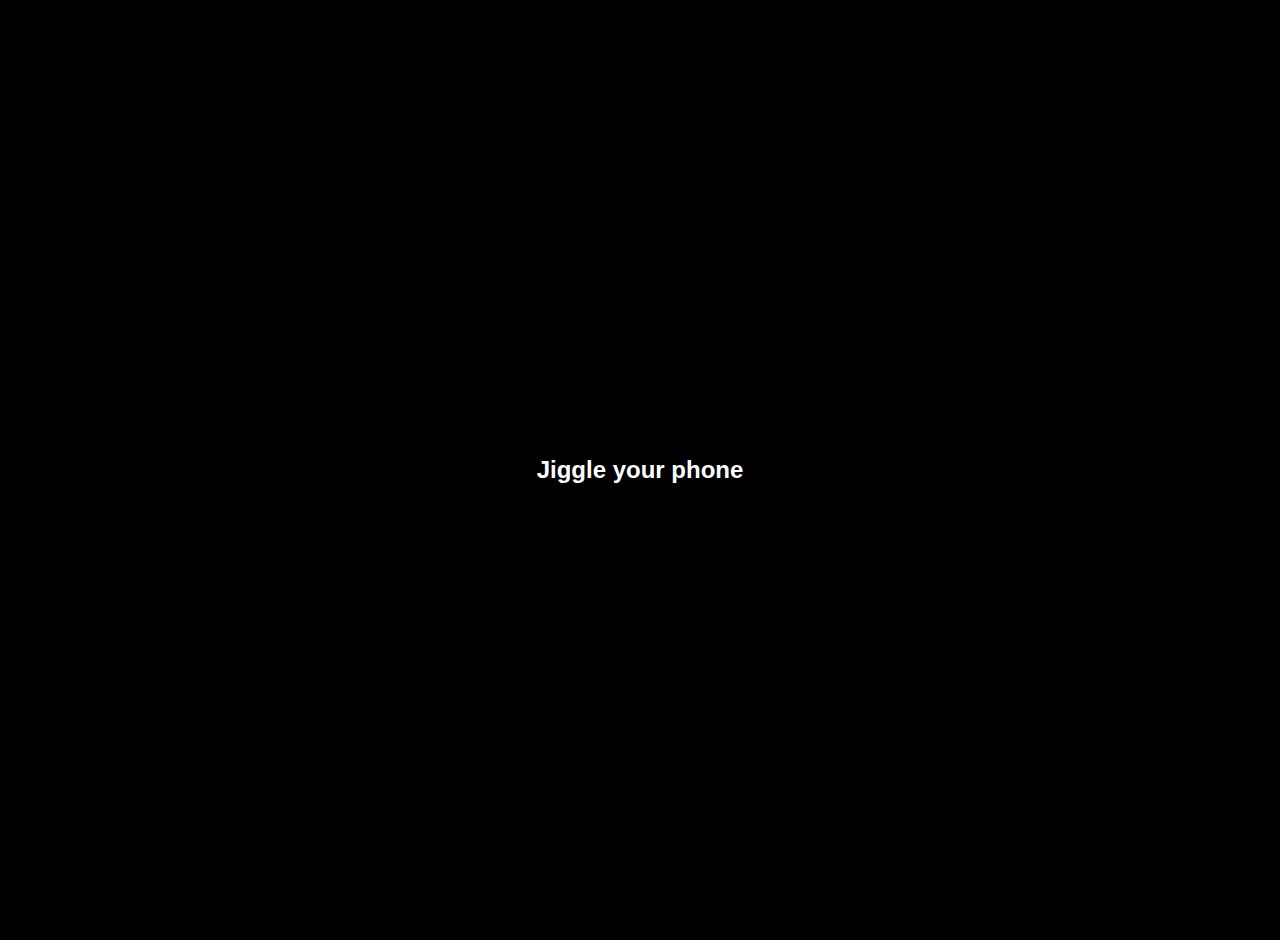
==== jiggle.html @ cdf0cbbc "Update jiggle.html" ====
<!DOCTYPE html>
<html lang="en">
<head>
  <meta charset="UTF-8">
  <title>Jiqqle – Jiggle</title>
  <meta name="viewport" content="width=device-width, initial-scale=1.0">
  <!-- Prevent caching -->
  <meta http-equiv="Cache-Control" content="no-cache, no-store, must-revalidate">
  <meta http-equiv="Pragma" content="no-cache">
  <meta http-equiv="Expires" content="0">
  <link rel="stylesheet" href="style.css">
</head>
<body>
  <div id="jiggle-section">
    <h2 id="jiggle-heading" class="jiggle-effect">Jiggle your phone</h2>
    <!-- For desktop testing, hidden by default -->
    <button id="simulate-jiggle" style="display:none;">Simulate Jiggle</button>
    <div id="result"></div>
  </div>
  <script src
---- style.css ----
body {
  margin: 0;
  padding: 0;
  font-family: Arial, sans-serif;
  text-align: center;
  background-color: black;
  color: white;
}
.fade-in {
  animation: fadeIn 2s ease forwards;
  opacity: 0;
}
@keyframes fadeIn {
  to { opacity: 1; }
}
#choices-section, #jiggle-section {
  padding: 20px;
  min-height: 100vh;
  display: flex;
  flex-direction: column;
  justify-content: center;
  align-items: center;
}
/* Ensure the choices section appears above the canvas */
#choices-section {
  position: relative;
  z-index: 10;
}
.choice {
  margin: 10px 0;
}
input[type="text"],
input[type="file"] {
  display: block;
  margin: 5px auto;
  padding: 10px;
  font-size: 16px;
}
button {
  padding: 10px 20px;
  font-size: 16px;
  margin: 10px;
}
.jiggle-effect {
  display: inline-block;
  animation: jiggleEffect 0.5s infinite;
}
@keyframes jiggleEffect {
  0% { transform: translateX(0); }
  25% { transform: translateX(-10px); }
  50% { transform: translateX(10px); }
  75% { transform: translateX(-10px); }
  100% { transform: translateX(0); }
}
#result img {
  max-width: 80%;
  height: auto;
}
.loader-container {
  position: absolute;
  top: 50%;
  left: 50%;
  transform: translate(-50%, -50%);
  font-size: 2em;
  text-align: center;
  z-index: 20;
  font-family: -apple-system, BlinkMacSystemFont, "Segoe UI", Roboto, Helvetica, Arial, sans-serif;
}
.loading {
  display: inline-block;
  margin: 0 5px;
  opacity: 0;
  transition: transform 1s ease, opacity 1s ease;
}
/* Ensure the canvas is behind other elements */
canvas {
  position: absolute;
  top: 0;
  left: 0;
  z-index: 1;
}
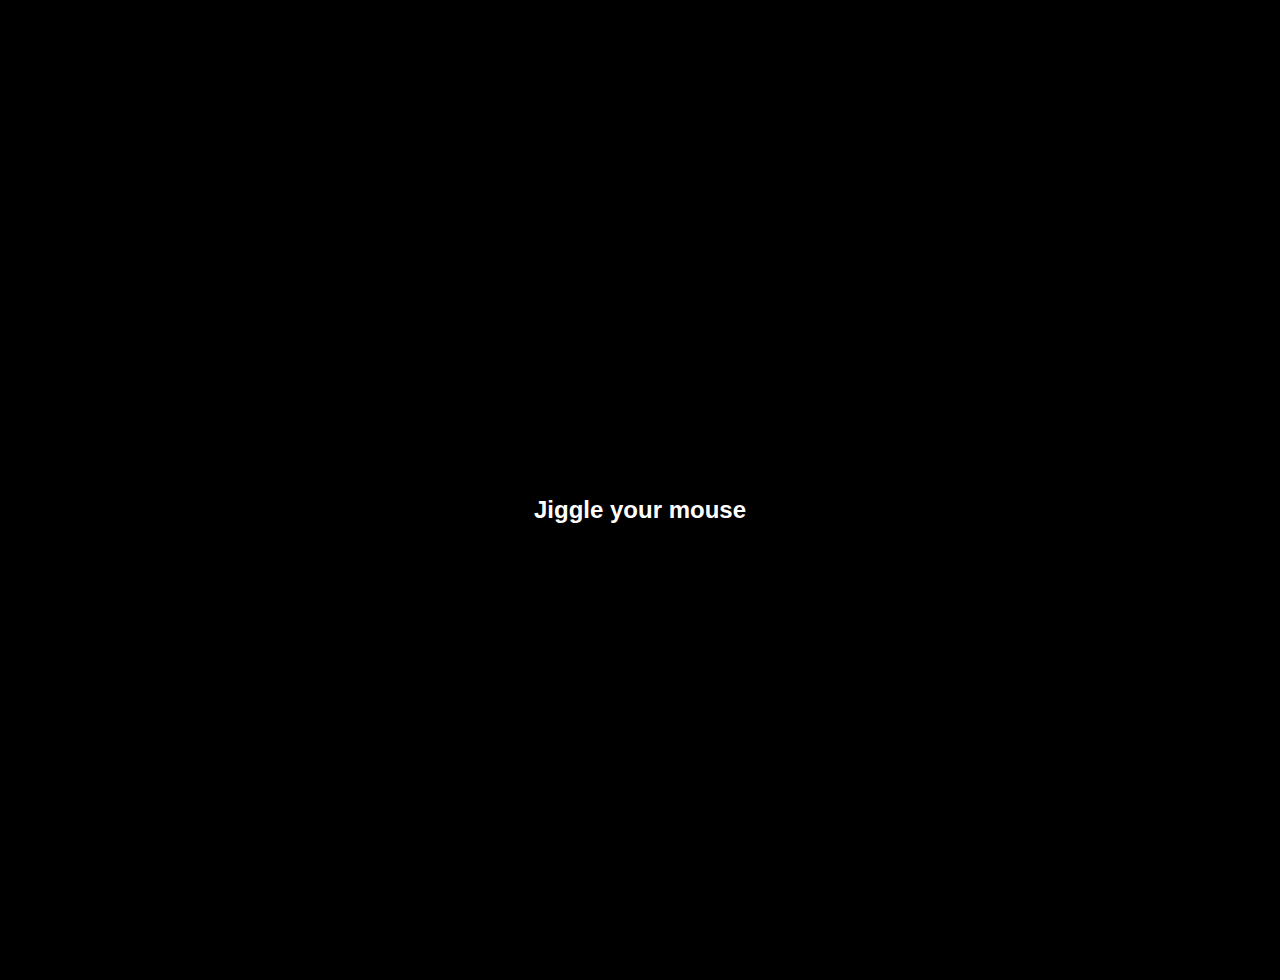
==== commit 52097f3e: "Update jiggle.html" ====
--- a/jiggle.html
+++ b/jiggle.html
@@ -9,12 +9,45 @@
   <meta http-equiv="Pragma" content="no-cache">
   <meta http-equiv="Expires" content="0">
   <link rel="stylesheet" href="style.css">
+  <style>
+    /* Center the jiggle section content */
+    #jiggle-section {
+      text-align: center;
+      margin-top: 40px;
+    }
+    /* Ensure result text is centered */
+    #result {
+      text-align: center;
+    }
+    /* Style for the reload button */
+    #reload-index {
+      position: absolute;
+      bottom: 20px;
+      left: 50%;
+      transform: translateX(-50%);
+      font-size: 2em;
+      display: none;
+      background: none;
+      border: none;
+      cursor: pointer;
+    }
+  </style>
 </head>
 <body>
   <div id="jiggle-section">
     <h2 id="jiggle-heading" class="jiggle-effect">Jiggle your phone</h2>
-    <!-- For desktop testing, hidden by default -->
+    <!-- For desktop testing -->
     <button id="simulate-jiggle" style="display:none;">Simulate Jiggle</button>
     <div id="result"></div>
+    <!-- Reload button with a reload symbol -->
+    <button id="reload-index" style="background: transparent; border: none; padding: 0; cursor: pointer; background-color: transparent;">
+      <img src="https://thumbs.wbm.im/pw/small/c2ef5dcf52f211a2d1978da4f76c0fec.png" alt="Reload" style="width: 100px; height: 100px; background-color: transparent;">
+    </button>
+    
+    
   </div>
-  <script src
+  <script src="jiggle.js"></script>
+</body>
+</html>
+
+
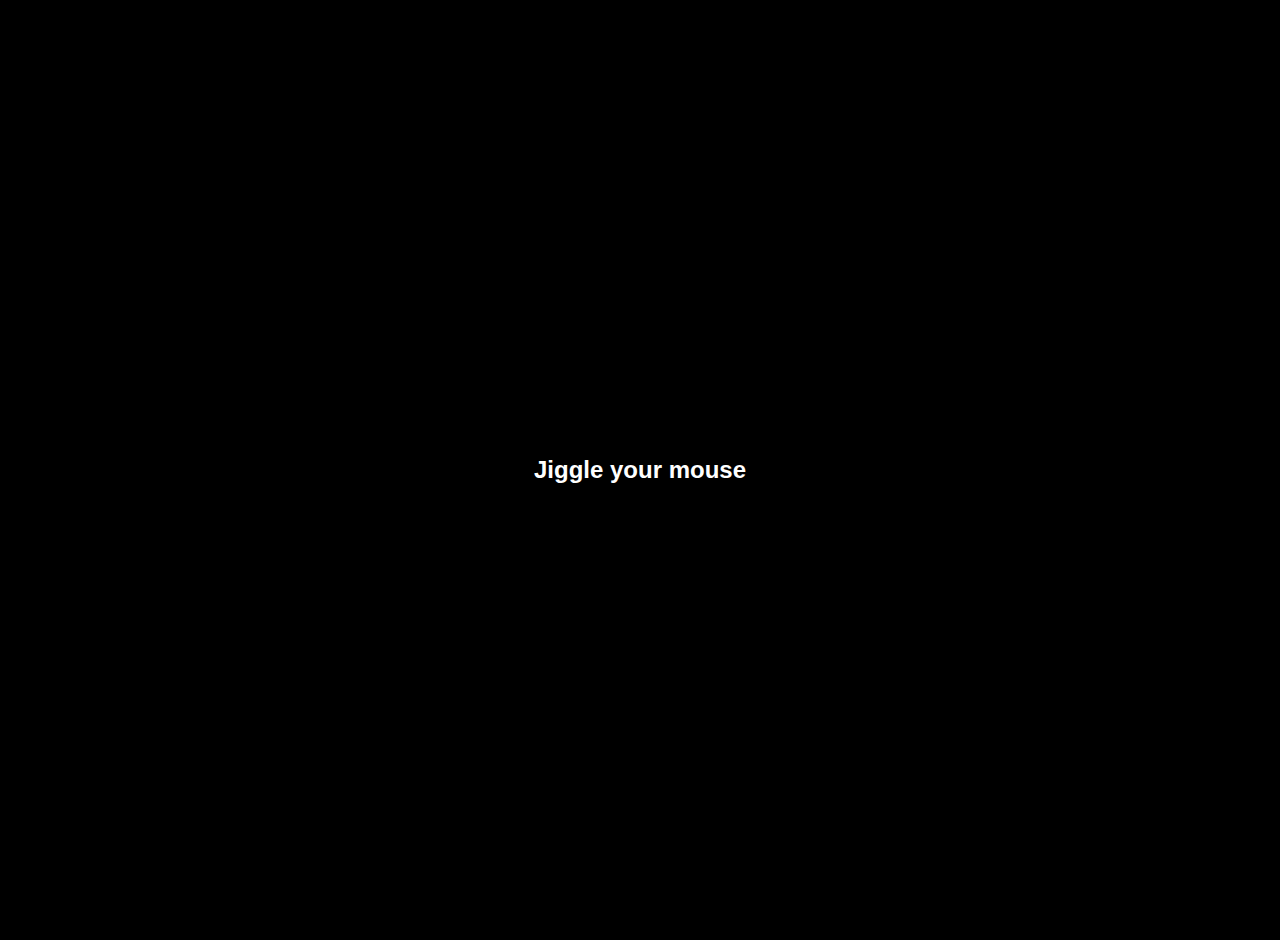
==== commit 36932fac: "Update jiggle.html" ====
--- a/jiggle.html
+++ b/jiggle.html
@@ -13,7 +13,7 @@
     /* Center the jiggle section content */
     #jiggle-section {
       text-align: center;
-      margin-top: 40px;
+      
     }
     /* Ensure result text is centered */
     #result {
--- a/style.css
+++ b/style.css
@@ -1,3 +1,18 @@
+html, body {
+  height: 100%;
+  margin: 0;
+}
+.wrapper {
+  display: flex;
+  justify-content: center;
+  align-items: center;
+  height: 100%;
+
+  top: 30%;
+position: relative;
+}
+
+
 body {
   margin: 0;
   padding: 0;
@@ -5,6 +20,7 @@
   text-align: center;
   background-color: black;
   color: white;
+
 }
 .fade-in {
   animation: fadeIn 2s ease forwards;
@@ -23,19 +39,44 @@
 }
 /* Ensure the choices section appears above the canvas */
 #choices-section {
-  position: relative;
+  
   z-index: 10;
+
 }
 .choice {
   margin: 10px 0;
 }
-input[type="text"],
-input[type="file"] {
+
+input[type="text"] {
+  -webkit-appearance: none;
+  appearance: none;
+  border: none;
+  outline: none;
+  box-shadow: none;
+  background-clip: padding-box;
+  width: 500px;          
+  border-radius: 25px;
   display: block;
   margin: 5px auto;
   padding: 10px;
   font-size: 16px;
+  background-color: white;  /* if you want a white background */
 }
+
+@media (max-width: 600px) {
+  input[type="text"] {
+    width: 90vw;          
+    border-radius: 25px;
+    font-size: 18px;
+    padding: 10px;
+    margin: 10px auto;
+    display: block;
+    background-color: white;
+  }
+}
+
+
+
 button {
   padding: 10px 20px;
   font-size: 16px;
@@ -80,3 +121,31 @@
   z-index: 1;
 }
 
+#reload-index {
+
+  z-index: 1;
+
+}
+
+.custom-file-label {
+  display: block;       /* Ensures label is on its own line */
+  width: 500px;         /* Or 90% for mobile */
+  border-radius: 25px;
+  padding: 10px;
+  font-size: 16px;
+  text-align: center;
+  background-color: white;
+  color:#757575;
+  cursor: pointer;
+  border: 1px solid #ccc;
+  margin: 10px auto;    /* Centers the label */
+}
+
+@media (max-width: 600px) {
+  .custom-file-label {
+    width: 90vw;
+    font-size: 18px;
+  }
+}
+
+
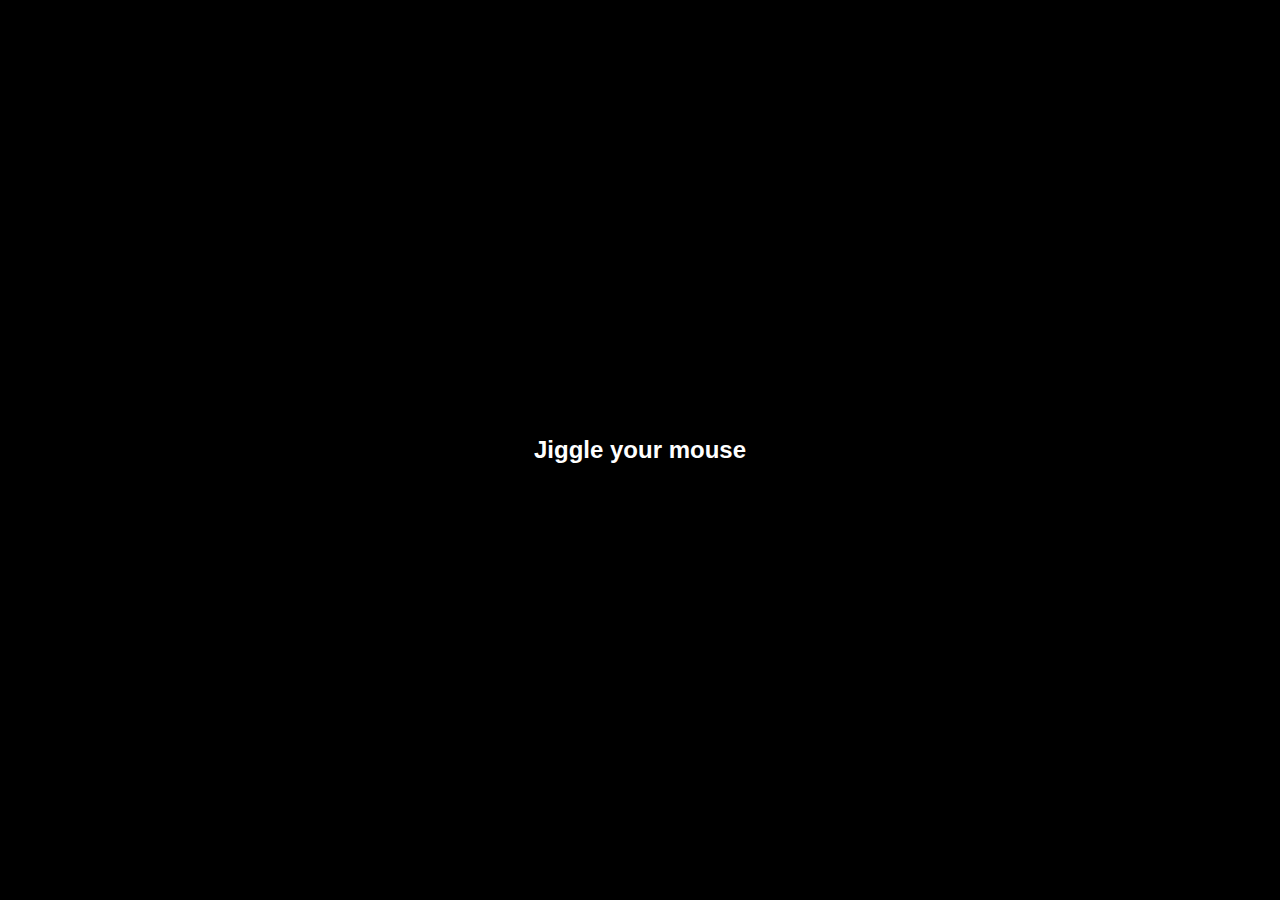
==== commit 600a83f6: "Update jiggle.html" ====
--- a/jiggle.html
+++ b/jiggle.html
@@ -12,7 +12,12 @@
   <style>
     /* Center the jiggle section content */
     #jiggle-section {
-      text-align: center;
+       display: flex;
+  flex-direction: column;
+  justify-content: center;
+  align-items: center;
+  height: 100vh; /* full viewport height */
+  text-align: center;
       
     }
     /* Ensure result text is centered */
--- a/style.css
+++ b/style.css
@@ -29,7 +29,7 @@
 @keyframes fadeIn {
   to { opacity: 1; }
 }
-#choices-section, #jiggle-section {
+#choices-section {
   padding: 20px;
   min-height: 100vh;
   display: flex;
